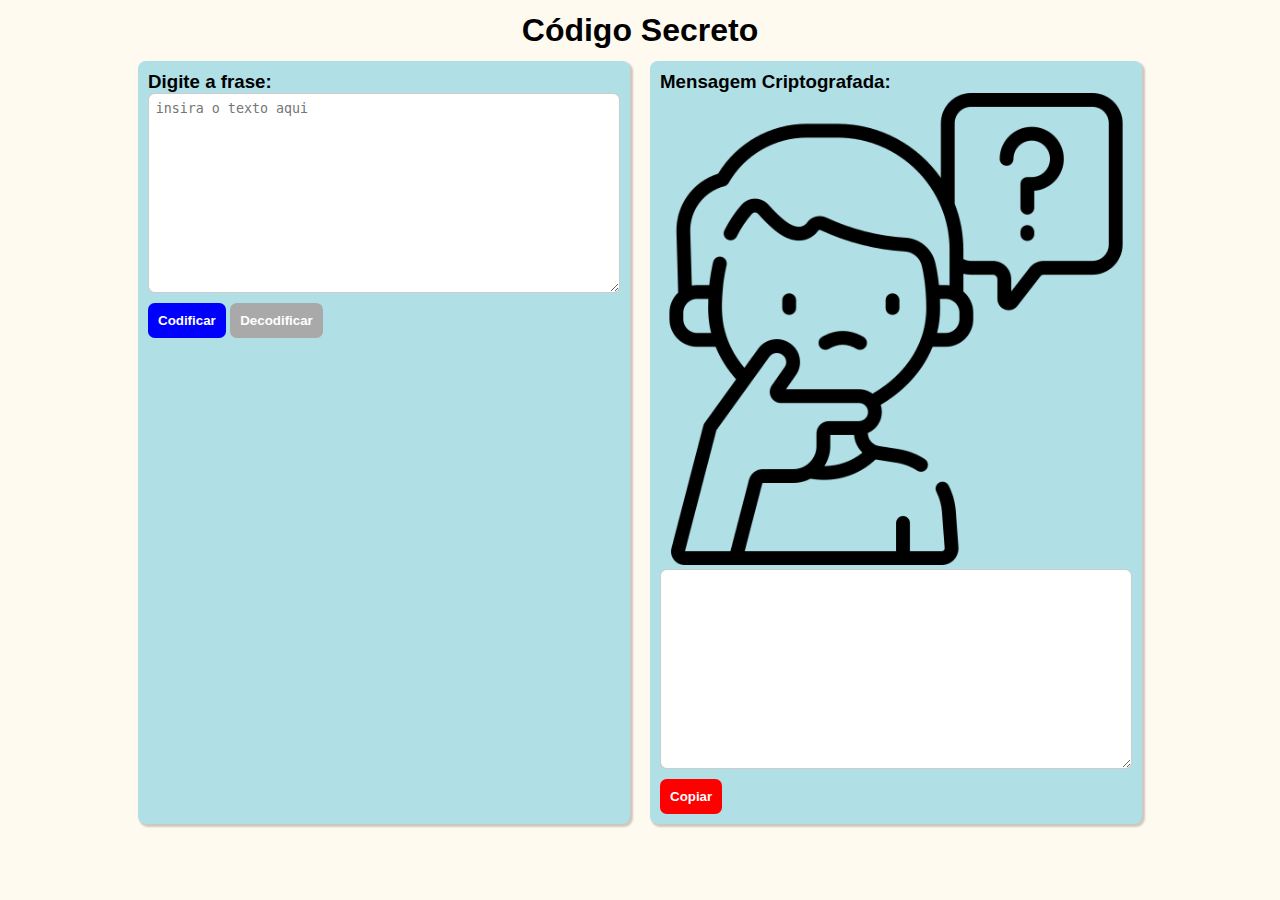
==== index.html @ 6bfa697b "Projeto codificador-decodificar" ====
<!DOCTYPE html>
<html lang="pt-br">
<head>
  <meta charset="UTF-8">
  <meta http-equiv="X-UA-Compatible" content="IE=edge">
  <meta name="viewport" content="width=device-width, initial-scale=1.0">
  <title>Document</title>
  <link rel="stylesheet" href="./style.css">
</head>
<body>
  <h1 class="titulo">Código Secreto</h1>

  <main class="main">
    <section class="box">
      <form >
        <h3 >Digite a frase:</h3>
        <textarea class="text-input"  id="input-texto" placeholder="insira o texto aqui"></textarea>
        <button class="btn" id="btn-cripto">Codificar </button>
        <button class="btn yellow" id="btn-decripto">Decodificar </button>
      </form>
    </section>
  
    <section class="box">
      <h3 >Mensagem Criptografada:</h3>
      <img src= "./questao.png">
      <textarea class="text-input" id="msg"></textarea>
      <button class="btn red" id="btn-copy"> Copiar </button>
    </section>
  </main>

  <script src="./script.js"></script>
</body>
</html>
---- style.css ----
* {
  margin: 0;
  padding: 0;
  box-sizing: border-box;
}

body {
  background-color:floralwhite;
  font-family: Verdana, Geneva, Tahoma, sans-serif;

}

.main {
  width: 80vw;
  margin: auto;
  display:flex;
  justify-content: center;
}

.titulo {
  padding: 12px;
  margin: auto;
  text-align: center;
}

.box {
  padding: 10px;
  margin: 0 10px 0 10px;
  box-shadow: 2px 2px 2px 1px rgba(0, 0, 0, 0.2);
  background-color: powderblue;
  border-radius: 0.5em;
  width: 100%;
  height: auto;
}

img{
  width: 100%;
}


.btn {
  border: 0;
  color: white;
  font-weight: bold;
  background-color: blue;
  padding: 10px;
  margin-top: 10px;
  border-radius: 0.5em;
}
.red{
  background-color: red;
}
.yellow{
  background-color: darkgray;
}


.text-input {
  border-radius: 0.5em;
  border: 1px solid rgba(0, 0, 0, 0.2);
  display: block;
  padding: 0.5em;
  width: 100%;
  height: 200px;
}
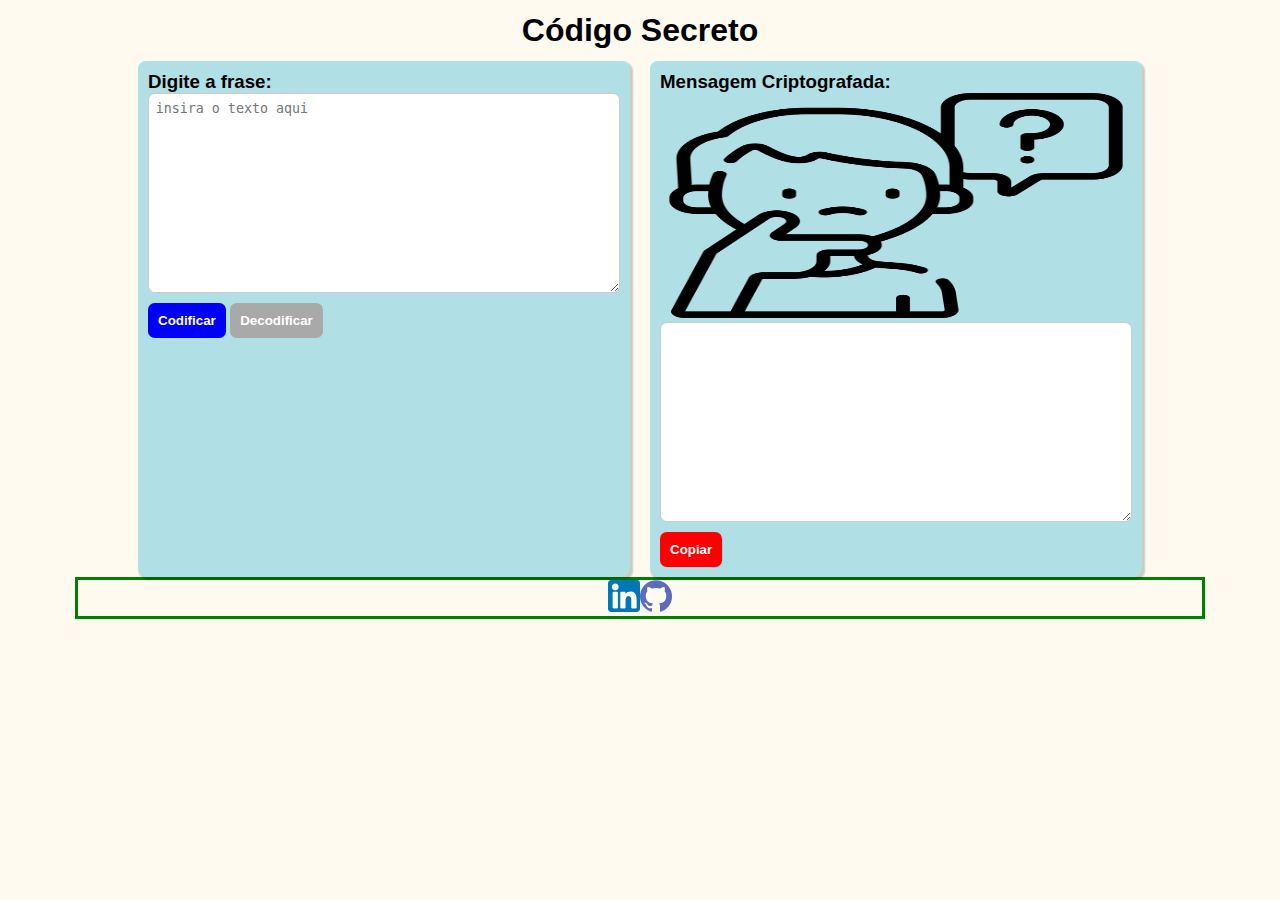
==== commit 00c078e3: "Rodapé do pagina" ====
--- a/index.html
+++ b/index.html
@@ -22,12 +22,16 @@
   
     <section class="box">
       <h3 >Mensagem Criptografada:</h3>
-      <img src= "./questao.png">
+      <img class ="img" src= "./questao.png">
       <textarea class="text-input" id="msg"></textarea>
       <button class="btn red" id="btn-copy"> Copiar </button>
     </section>
   </main>
 
   <script src="./script.js"></script>
+  <footer class="footer flex-container">
+    <a href="https://www.linkedin.com/in/fabricioaugus/"><img src="./icon/linkedin.png" alt="linkedin"></a>
+    <a href="https://github.com/fabricioaugus"><img src="./icon/github.png" alt="github"></a>
+  </footer>
 </body>
 </html>--- a/style.css
+++ b/style.css
@@ -28,13 +28,15 @@
   margin: 0 10px 0 10px;
   box-shadow: 2px 2px 2px 1px rgba(0, 0, 0, 0.2);
   background-color: powderblue;
+
   border-radius: 0.5em;
   width: 100%;
   height: auto;
 }
 
-img{
+.img{
   width: 100%;
+  height: 225px;
 }
 
 
@@ -62,4 +64,22 @@
   padding: 0.5em;
   width: 100%;
   height: 200px;
-}+}
+.footer{
+  display: flex;
+  text-align: center;
+  border: 3px solid green;
+  margin-left: 75px;
+  margin-right: 75px;
+}
+
+.flex-container {
+  justify-content:center;
+}
+
+
+
+img{
+  width: 32px;
+  height: 32px;
+}
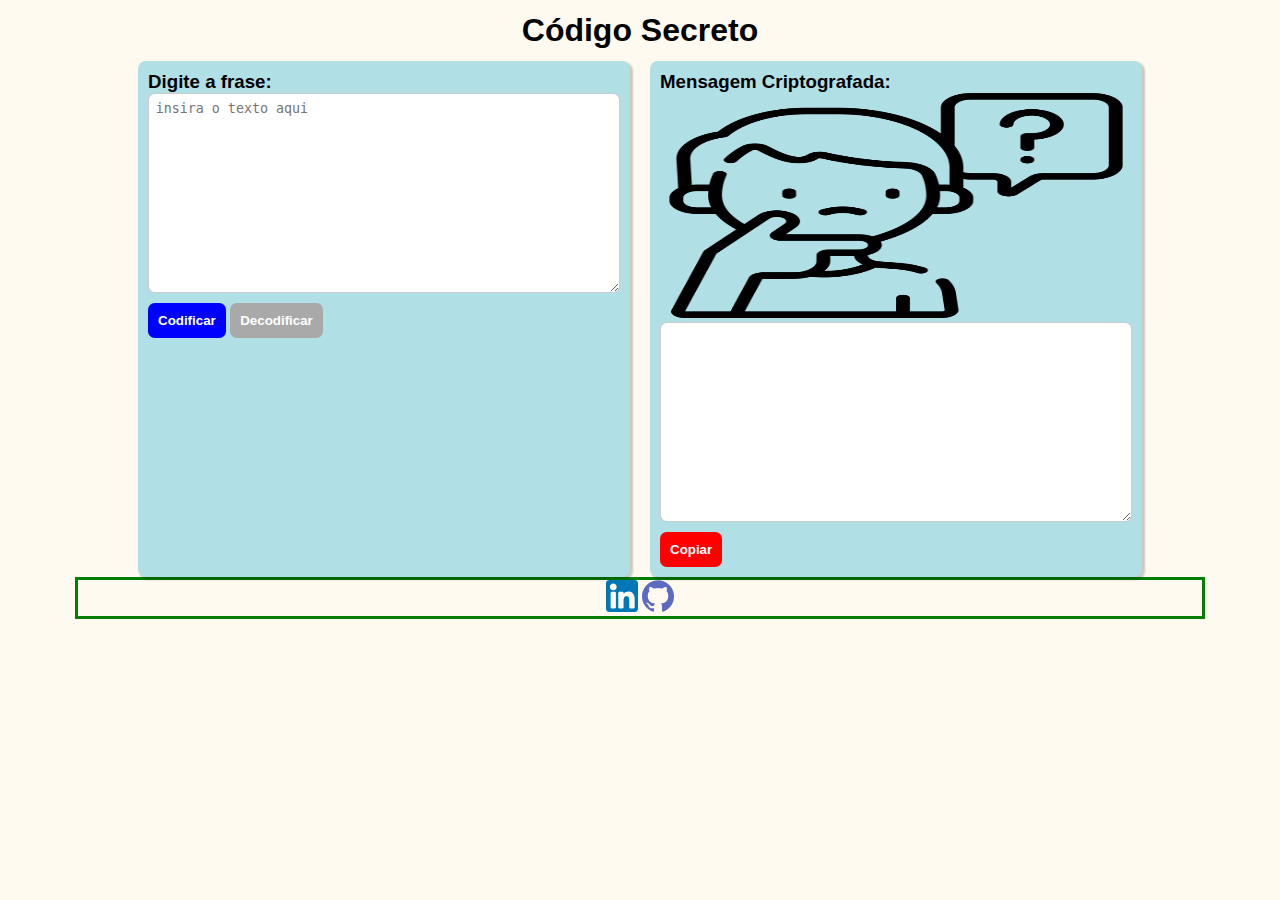
==== commit ad6d0d3c: "Rodapé do pagina" ====
--- a/index.html
+++ b/index.html
@@ -29,7 +29,7 @@
   </main>
 
   <script src="./script.js"></script>
-  <footer class="footer flex-container">
+  <footer class="footer ">
     <a href="https://www.linkedin.com/in/fabricioaugus/"><img src="./icon/linkedin.png" alt="linkedin"></a>
     <a href="https://github.com/fabricioaugus"><img src="./icon/github.png" alt="github"></a>
   </footer>
--- a/style.css
+++ b/style.css
@@ -66,19 +66,11 @@
   height: 200px;
 }
 .footer{
-  display: flex;
   text-align: center;
   border: 3px solid green;
   margin-left: 75px;
   margin-right: 75px;
 }
-
-.flex-container {
-  justify-content:center;
-}
-
-
-
 img{
   width: 32px;
   height: 32px;
